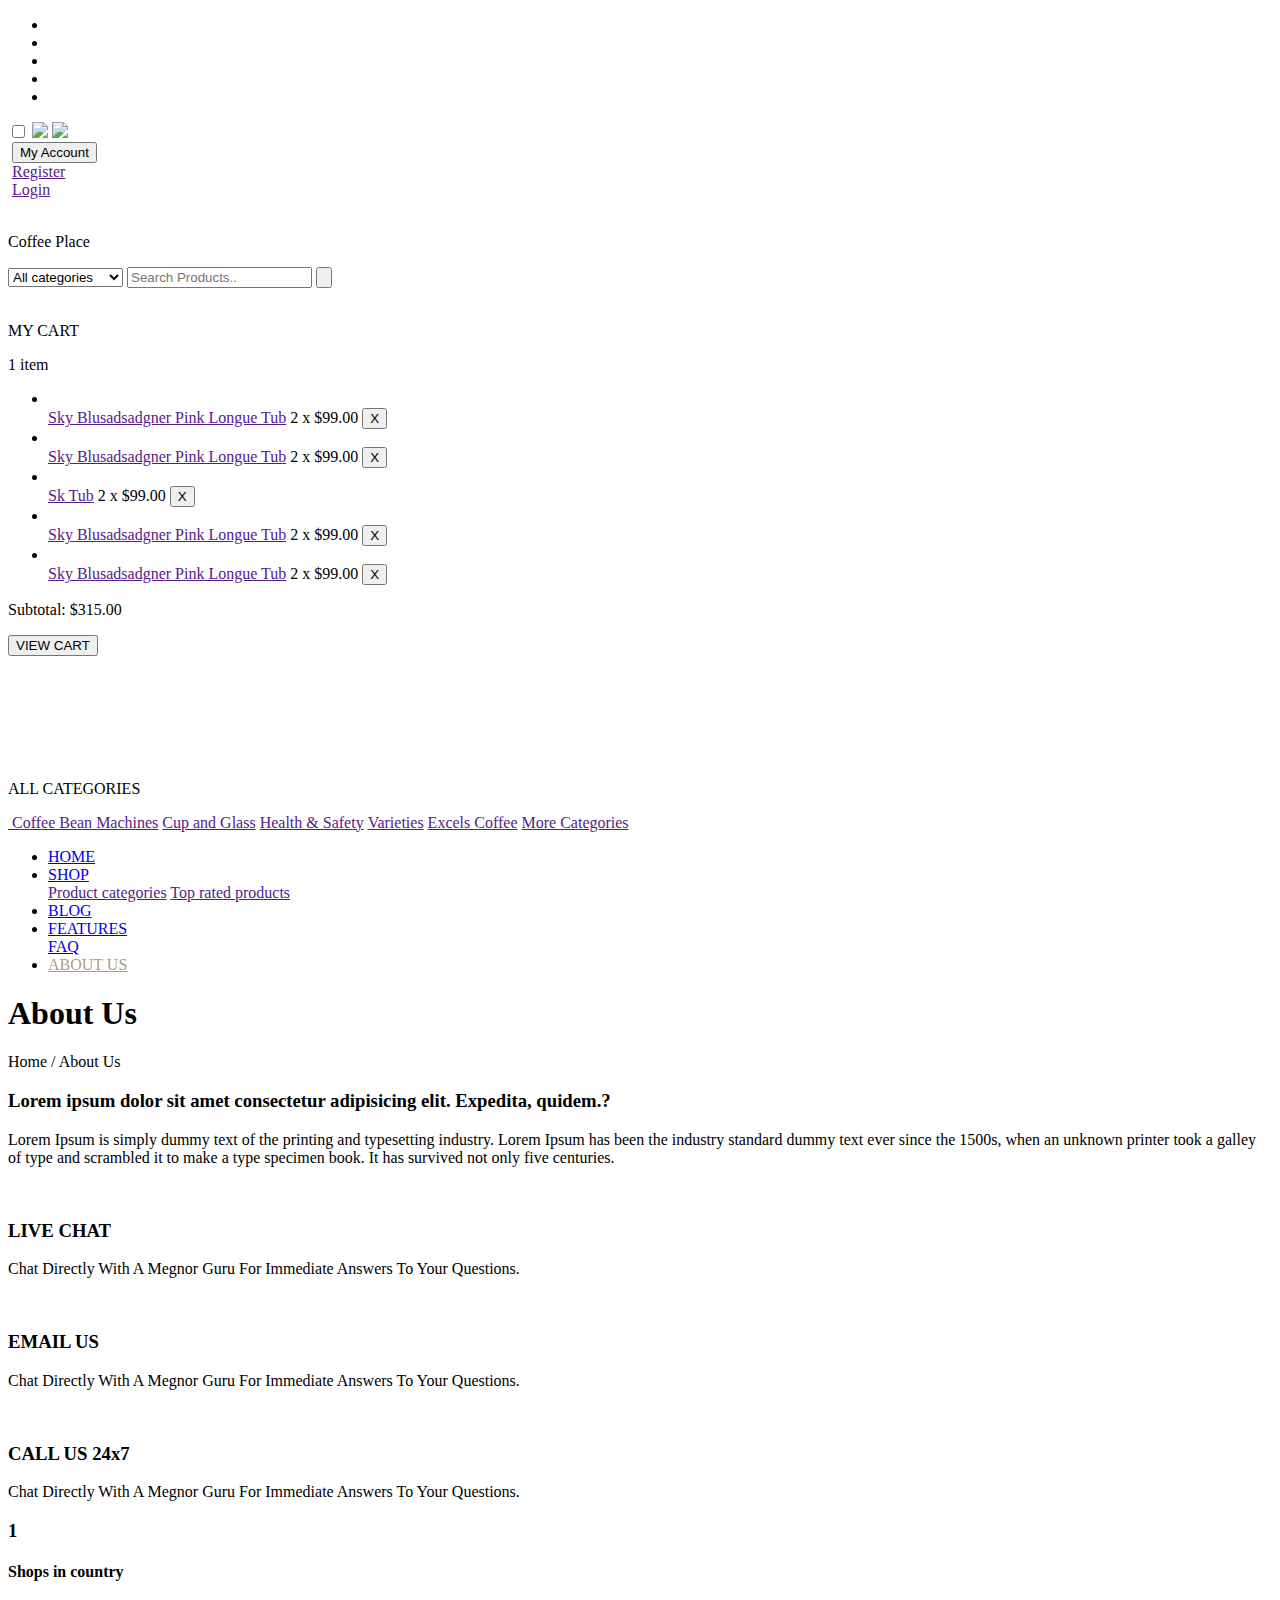
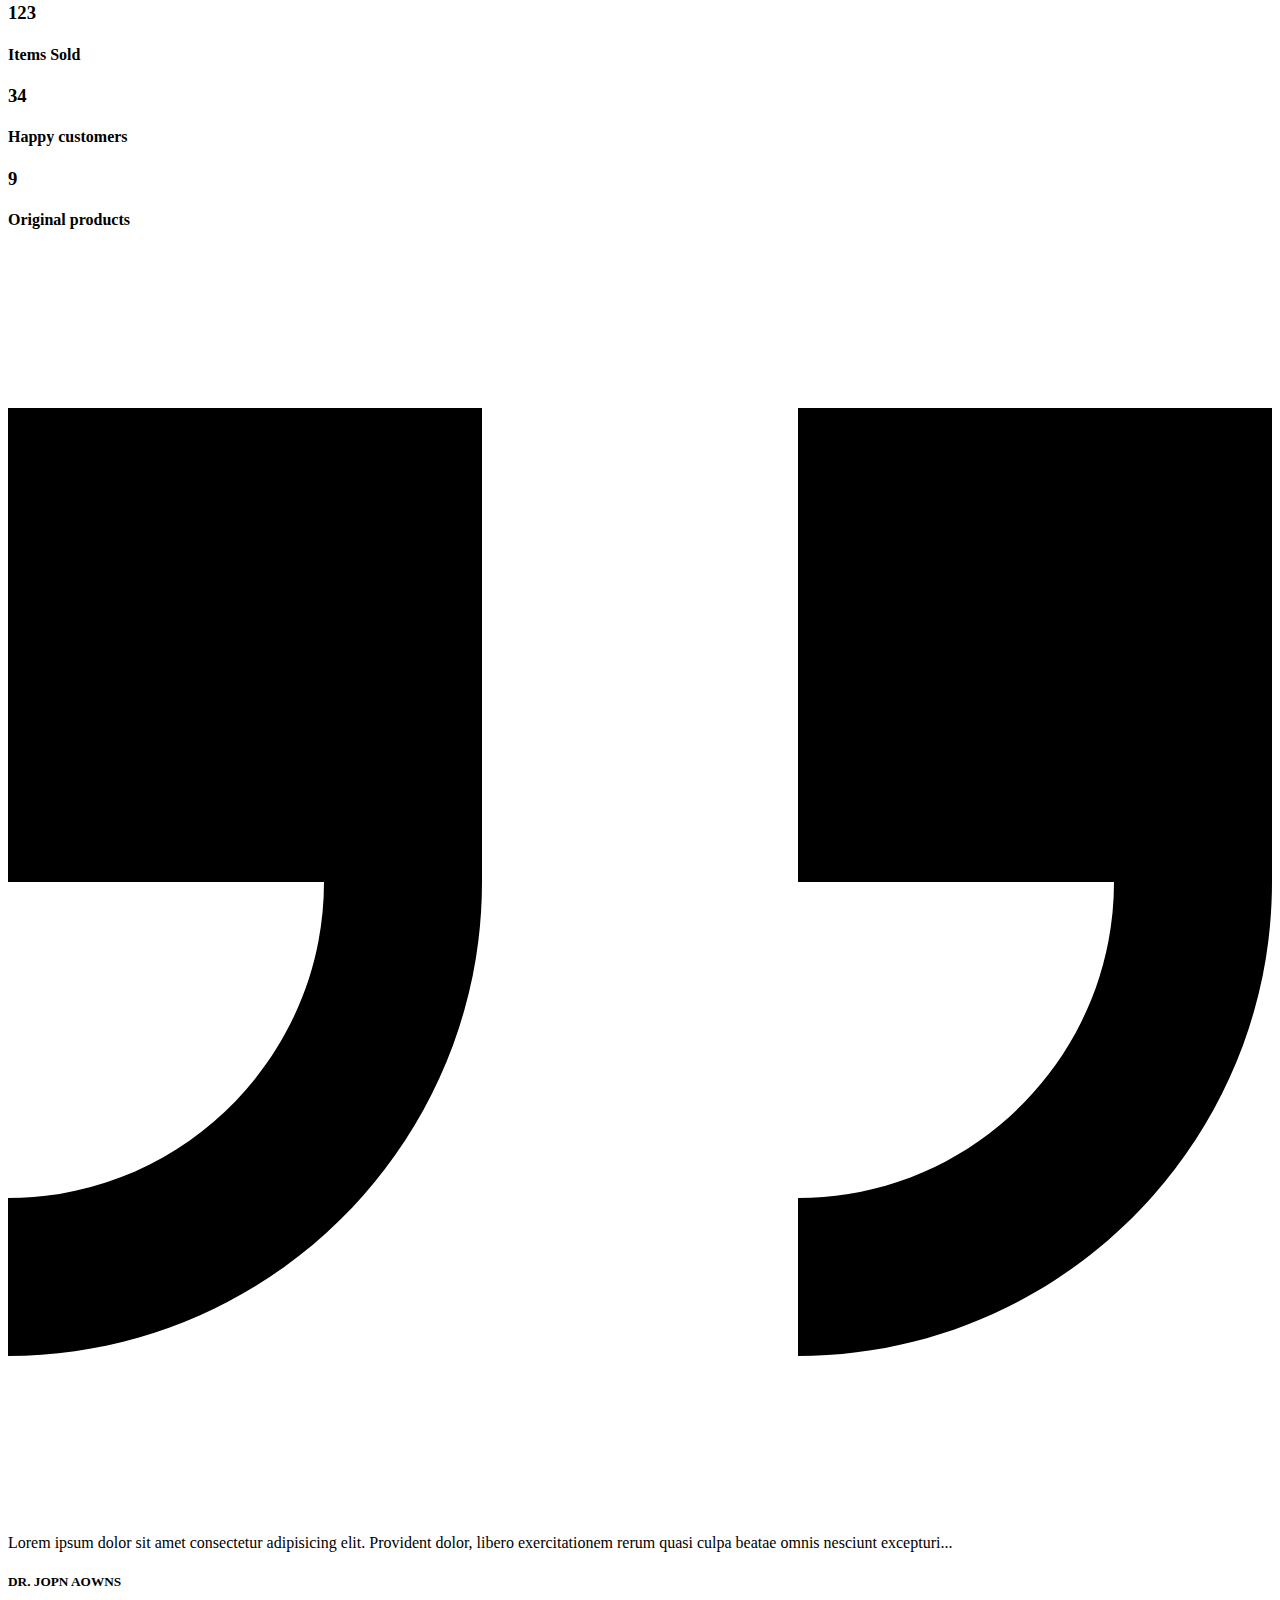
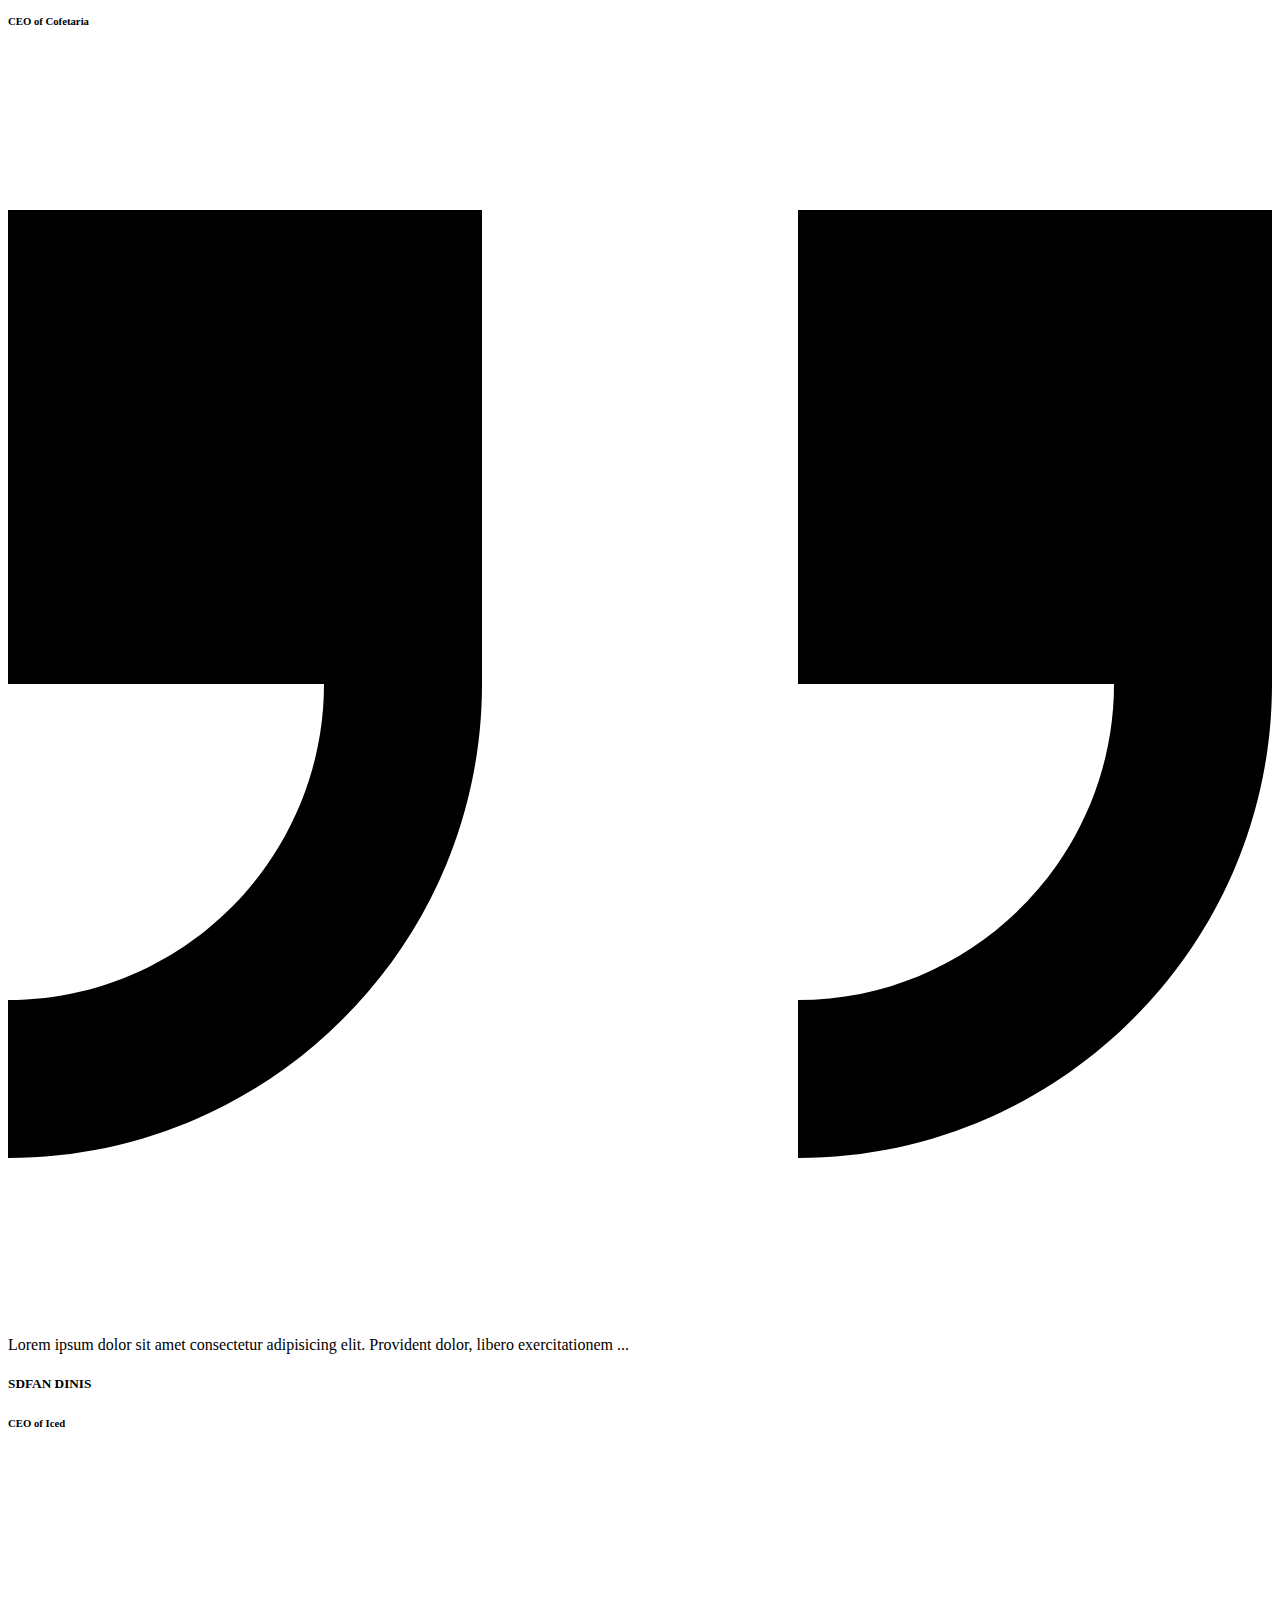
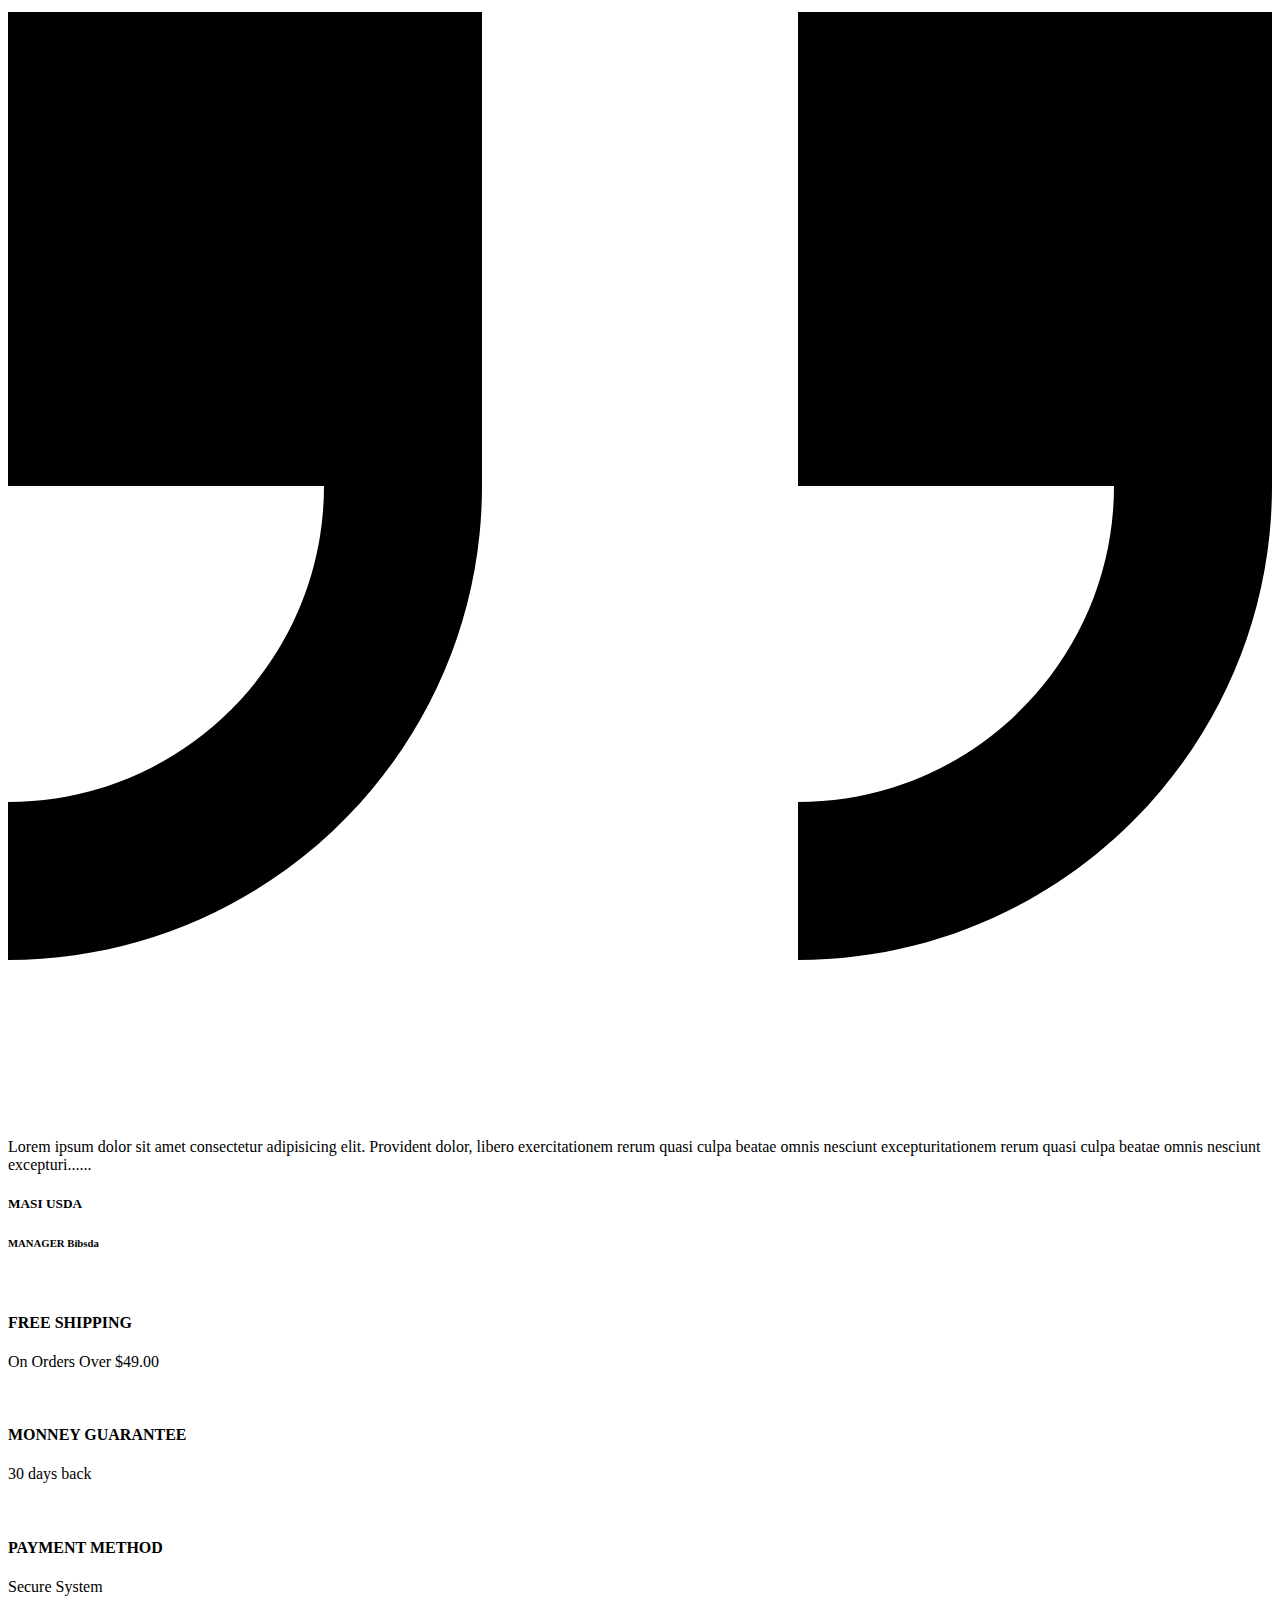
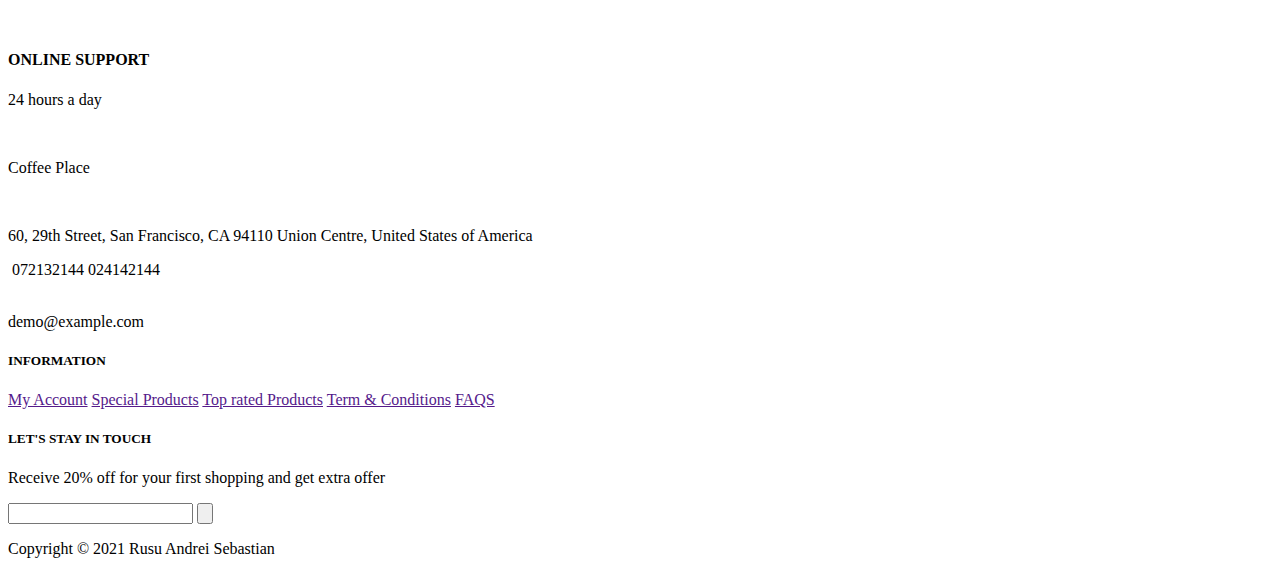
==== about.html @ d3c78208 "modal list" ====
<!DOCTYPE html>
<html lang="en">

<head>
    <meta charset="UTF-8">
    <meta http-equiv="X-UA-Compatible" content="IE=edge">
    <meta name="viewport" content="width=device-width, initial-scale=1.0">
    <title>Coffee Market About Us
    </title>
    <link rel="preconnect" href="https://fonts.googleapis.com">
    <link rel="preconnect" href="https://fonts.gstatic.com" crossorigin>
    <link href="https://fonts.googleapis.com/css2?family=Prata&family=Rubik:wght@300&display=swap" rel="stylesheet">

    <link rel="stylesheet" href="./style/about.css">


</head>

<body>
    <header>
        <div class="uppernav">
            <div class="uppernav margin">
            <div class="media-links">
                <ul>
                    <li><img src="./photos/facebook-f-brands.svg" alt="" class="media"></li>
                    <li><img src="./photos/google-plus-g-brands.svg" alt="" class="media"></li>
                    <li><img src="./photos/instagram-brands.svg" alt="" class="media"></li>
                    <li><img src="./photos/twitter-brands.svg" alt="" class="media"></li>
                    <li><img src="./photos/youtube-brands.svg" alt="" class="media"></li>

                </ul>
            </div>
            
            <div class="darkmode">
                <input type="checkbox" class="checkbox" id="chk" />
                <label class="label" for="chk">
                    <img class="fas fa-moon" src="./photos/dark-theme/moon.svg">
                    <img class="fas fa-sun" src="./photos/dark-theme/sun.svg">
                    <div class="ball"></div>
                </label>
            </div>

            <div class="account">
                <div class="accmeta">
                    <img src="./photos/header/user.svg" alt="">
                <button class="account-btn">My Account</button>
                </div>
                
                <div class=" dropdown-content" id="myDropdown">
                    <div class="bar-item">
                        <img src="/photos/header/signup.svg" alt="">
                         <a href="">Register</a>
                         
                    </div>
                    <div class="bar-item">
                         <img src="/photos/header/login.svg" alt=""> 
                         <a href="">Login</a> 
                    </div>
                   
                   
            </div>
        </div>
            </div>
        </div>
        <div class="header-main">
            <div class="header-top">
              <div class="header-top margin">
                <div class="logo">
                    <img src="./photos/logo.png" alt="" class="logopic">
                    <p class="">Coffee Place</p>
                </div>

                <div class="search-Bar">
                    <form action="" method="get">
                        <select name="" id="">
                            <option value="">All categories</option>
                            <option value="">Coffee Bean</option>
                            <option value="">Machines</option>
                            <option value="">Cup and Glass</option>
                            <option value="">Health & Safety</option>
                            <option value="">Varieties</option>
                            <option value="">Excels Coffee</option>
                        </select>
                        <input type="search" name="" id="" placeholder="Search Products..">
                        <button type="submit">
                            <img src="../photos/noun_Search_4154406.svg" alt="">
                        </button>
                    </form>
                </div>
                <div class="kart-section">
                    <div class="my-cart">
                        <div class="cart-icon">
                            <img src="./photos/header/shopping-cart.svg" alt="" >
                        </div>
                        
                        <div class="my-cart-text">
                            <p>MY CART</p>
                            <span>1 item</span>
                        </div>
                    </div>
                    <aside class="widget-cart">
                        <div class="widget-cart-content">
                            <ul class="list-cart">
                                <li class="item-list-cart">
                                    <img src="./photos/items/coffee1.jpg" alt="" class="item-pic">
                                    <div class="text-widget-cart">
                                        <a href="" class="link-item">Sky Blusadsadgner Pink Longue Tub</a>
                                        <span class="amount">2 x <span class="price">$99.00</span></span>
                                        <button class="remove-item-list-cart">X</button>
                                    </div>
                                </li>
                                <li class="item-list-cart">
                                    <img src="./photos/items/coffee1.jpg" alt="" class="item-pic">
                                    <div class="text-widget-cart">
                                        <a href="" class="link-item">Sky Blusadsadgner Pink Longue Tub</a>
                                        <span class="amount">2 x <span class="price">$99.00</span></span>
                                        <button class="remove-item-list-cart">X</button>
                                    </div>
                                </li>
                                <li class="item-list-cart">
                                    <img src="./photos/items/coffee1.jpg" alt="" class="item-pic">
                                    <div class="text-widget-cart">
                                        <a href="" class="link-item">Sk Tub</a>
                                        <span class="amount">2 x <span class="price">$99.00</span></span>
                                        <button class="remove-item-list-cart">X</button>
                                    </div>
                                </li>
                                <li class="item-list-cart">
                                    <img src="./photos/items/coffee1.jpg" alt="" class="item-pic">
                                    <div class="text-widget-cart">
                                        <a href="" class="link-item">Sky Blusadsadgner Pink Longue Tub</a>
                                        <span class="amount">2 x <span class="price">$99.00</span></span>
                                        <button class="remove-item-list-cart">X</button>
                                    </div>
                                </li>
                                <li class="item-list-cart">
                                    <img src="./photos/items/coffee1.jpg" alt="" class="item-pic">
                                    <div class="text-widget-cart">
                                        <a href="" class="link-item">Sky Blusadsadgner Pink Longue Tub</a>
                                        <span class="amount">2 x <span class="price">$99.00</span></span>
                                        <button class="remove-item-list-cart">X</button>
                                    </div>
                                </li>                       
                    
                            </ul>
                            
                            <p >Subtotal:
                                <span class="total"> $315.00</span>
                            </p>
                            <button class="go-to-cart">VIEW CART</button>
                        </div>
                    </aside>
                </div>
                 </div>
            </div>


            <div class="header-bottom margin">
                <div class="categories-button">
                    <img src="./photos/square.svg" alt="">
                    <p> ALL CATEGORIES</p>
                    <div class="dropdown-content-categories" id="allCategories">
                        <a href="" class="categories">
                            <img src="./photos/right-arrow.svg" alt=""> Coffee Bean
                        </a>
                        <a href="" class="categories"><img src="./photos/right-arrow.svg" alt="">Machines</a>
                        <a href="" class="categories"><img src="./photos/right-arrow.svg" alt="">Cup and Glass</a>
                        <a href="" class="categories"><img src="./photos/right-arrow.svg" alt="">Health & Safety</a>
                        <a href="" class="categories"><img src="./photos/right-arrow.svg" alt="">Varieties</a>
                        <a href="" class="categories"><img src="./photos/right-arrow.svg" alt="">Excels Coffee</a>
                        <a href="" class="categories"><img src="./photos/right-arrow.svg" alt="">More Categories</a>
                    </div>
                </div>
                <nav>
                    <ul>
                        <li><a href="index.html" class="navbar" >HOME</a></li>
                        <li class="drop">
                            <a href="./shop.html" class="sale navbar" >SHOP</a>
                            <div class="navbar-dropdown">
                                <a href="" class="nav-item">Product categories</a>
                                <a href="" class="nav-item">Top rated products</a>
                            </div>
                        </li>
                        <li><a href="./blog.html" class="navbar">BLOG</a></li>
                        <li class="drop">
                            <a href="faq.html" class="sale hot navbar" >FEATURES</a>
                            <div class="navbar-dropdown">
                                <a href="faq.html" class="nav-item">FAQ</a>
                                
                            </div>
                        </li>
                        <li><a href="./about.html" class="navbar" style="color:#b09d7b">ABOUT US</a></li>
                    </ul>
                </nav>
            </div>
        </div>
    </header>
    <div class="button-up-page">       
    </div>
    <section class="page-title ">
        <div class="page-title margin">
            <h1>About Us</h1>
            <p>Home<span> / About Us</span></p>
        </div>
    </section>


    <section class="about-us margin">
        <div class="title">
            <h3>Lorem ipsum dolor sit amet consectetur adipisicing elit. Expedita, quidem.?</h3>
            <p>Lorem Ipsum is simply dummy text of the printing and typesetting industry. Lorem Ipsum has been the industry standard dummy text ever since the 1500s, when an unknown printer took a galley of type and scrambled it to make a type specimen book. It has survived not only five centuries.</p>
        </div>
        <div class="photo-grid">
            <div class="poza1 poz"></div>
            <div class="poza2 poz"></div>
            <div class="poza3 poz"></div>
            <div class="poza4 poz"></div>
        </div>

    </section>
    
    <section class="faq-cards margin">
        <div class="live">
            <div class="title">
                <img src="./photos/faq/speech-bubble.svg" alt="">
                <h3>LIVE CHAT</h3>
            </div>
            <p>Chat Directly With A Megnor Guru For Immediate Answers To Your Questions.</p>
        </div>
        <div class="live">
            <div class="title">
                <img src="./photos/faq/envelope.svg" alt="">
                <h3>EMAIL US</h3>
            </div>
            <p>Chat Directly With A Megnor Guru For Immediate Answers To Your Questions.</p>
        </div>
        <div class="live">
            <div class="title">
                <img src="./photos/faq/call.svg" alt="">
                <h3>CALL US 24x7</h3>
            </div>
            <p>Chat Directly With A Megnor Guru For Immediate Answers To Your Questions.</p>
        </div>
    </section>   
    <section class="numbers margin">
        <div class="numbers-container">  
            <div class="counter-container">
            <div class="counter">
                <h3 class="numberCounted">0</h3>
            </div>
            <h4>Shops in country</h4>
            </div>
            <div class="counter-container">
                <div class="counter">
                    <h3 class="numberCounted">0</h3>
                </div>
                <h4>Items Sold</h4>
            </div>
            <div class="counter-container">
                <div class="counter">
                    <h3 class="numberCounted">0</h3>
                </div>
                <h4>Happy customers</h4>
            </div>
            <div class="counter-container">
                <div class="counter">
                    <h3 class="numberCounted">0</h3>
                </div>
                <h4>Original products</h4>
            </div>
        </div>
     
    </section>

    <section class="testimonials margin">        
        <div class="testimonial">
           
                <svg fill="black" version="1.1" id="Capa_1" xmlns="http://www.w3.org/2000/svg" xmlns:xlink="http://www.w3.org/1999/xlink" x="0px" y="0px"
	 viewBox="0 0 32 32" style="enable-background:new 0 0 32 32;" xml:space="preserve">
<g>
	<g id="right_x5F_quote">
		<g>
			<path  d="M0,4v12h8c0,4.41-3.586,8-8,8v4c6.617,0,12-5.383,12-12V4H0z"/>
			<path  d="M20,4v12h8c0,4.41-3.586,8-8,8v4c6.617,0,12-5.383,12-12V4H20z"/>
		</g>
	</g>
</g>
<g>
</g>
<g>
</g>
<g>
</g>
<g>
</g>
<g>
</g>
<g>
</g>
<g>
</g>
<g>
</g>
<g>
</g>
<g>
</g>
<g>
</g>
<g>
</g>
<g>
</g>
<g>
</g>
<g>
</g>
                </svg>

            <p>Lorem ipsum dolor sit amet consectetur adipisicing elit. Provident dolor, libero exercitationem rerum quasi culpa beatae omnis nesciunt excepturi...</p>
            <h5>DR. JOPN AOWNS</h5>
            <h6>CEO of Cofetaria</h6>
        </div>
        <div class="testimonial">
           
                <svg fill="black" version="1.1" id="Capa_1" xmlns="http://www.w3.org/2000/svg" xmlns:xlink="http://www.w3.org/1999/xlink" x="0px" y="0px"
	 viewBox="0 0 32 32" style="enable-background:new 0 0 32 32;" xml:space="preserve">
<g>
	<g id="right_x5F_quote">
		<g>
			<path  d="M0,4v12h8c0,4.41-3.586,8-8,8v4c6.617,0,12-5.383,12-12V4H0z"/>
			<path  d="M20,4v12h8c0,4.41-3.586,8-8,8v4c6.617,0,12-5.383,12-12V4H20z"/>
		</g>
	</g>
</g>
<g>
</g>
<g>
</g>
<g>
</g>
<g>
</g>
<g>
</g>
<g>
</g>
<g>
</g>
<g>
</g>
<g>
</g>
<g>
</g>
<g>
</g>
<g>
</g>
<g>
</g>
<g>
</g>
<g>
</g>
                </svg>

            <p>Lorem ipsum dolor sit amet consectetur adipisicing elit. Provident dolor, libero exercitationem ...</p>
            <h5>SDFAN DINIS</h5>
            <h6>CEO of Iced</h6>
        </div>
        <div class="testimonial">
           
                <svg fill="black" version="1.1" id="Capa_1" xmlns="http://www.w3.org/2000/svg" xmlns:xlink="http://www.w3.org/1999/xlink" x="0px" y="0px"
	 viewBox="0 0 32 32" style="enable-background:new 0 0 32 32;" xml:space="preserve">
<g>
	<g id="right_x5F_quote">
		<g>
			<path  d="M0,4v12h8c0,4.41-3.586,8-8,8v4c6.617,0,12-5.383,12-12V4H0z"/>
			<path  d="M20,4v12h8c0,4.41-3.586,8-8,8v4c6.617,0,12-5.383,12-12V4H20z"/>
		</g>
	</g>
</g>
<g>
</g>
<g>
</g>
<g>
</g>
<g>
</g>
<g>
</g>
<g>
</g>
<g>
</g>
<g>
</g>
<g>
</g>
<g>
</g>
<g>
</g>
<g>
</g>
<g>
</g>
<g>
</g>
<g>
</g>
                </svg>

            <p>Lorem ipsum dolor sit amet consectetur adipisicing elit. Provident dolor, libero exercitationem rerum quasi culpa beatae omnis nesciunt excepturitationem rerum quasi culpa beatae omnis nesciunt excepturi......</p>
            <h5>MASI USDA</h5>
            <h6>MANAGER Bibsda</h6>
        </div>
               
    </section>
    <div class="testimonials-dots margin">
        <span class="active-dot"></span>
        <span></span>
        <span></span>
    </div>

    <section class="cards ">
        <div class="cards margin">
            <div class="card">
                <div class="circle">
                    <img src="./photos/cards/rocket.svg" alt="" class="icon">
                </div>
                <div class="text">
                    <h4>FREE SHIPPING</h4>
                    <p>On Orders Over $49.00</p>
                </div>
            </div>
            <div class="card">
                <div class="circle">
                    <img src="./photos/cards/money.svg" alt="" class="icon">
                </div>
                <div class="text">
                    <h4>MONNEY GUARANTEE</h4>
                    <p>30 days back</p>
                </div>
            </div>
            <div class="card">
                <div class="circle">
                    <img src="./photos/cards/credit-card.svg" alt="" class="icon">
                </div>
                <div class="text">
                    <h4>PAYMENT METHOD</h4>
                    <p>Secure System</p>
                </div>
            </div>
            <div class="card">
                <div class="circle">
                    <img src="./photos/cards/headphones.svg" alt="" class="icon">
                </div>
                <div class="text">
                    <h4>ONLINE SUPPORT</h4>
                    <p>24 hours a day</p>
                </div>
            </div>
        </div>
    </section>

    <footer>
    <div class="margin"> 

        <div class="main-footer">
            <div class="first-box">
                <div class="logo">
                    <img src="./photos/logo.png" alt="" class="logo">
                    <p class="">Coffee Place</p>
                </div>

                <div class="contact-adress">
                    <img src="" alt="">
                    <p>
                        60, 29th Street, San Francisco, CA 94110 Union Centre, United States of America</p>
                </div>
                <div class="tel">
                    <img src="" alt="">
                    <span>072132144</span>
                    <span>024142144</span>
                </div>
                <div class="email">
                    <img src="" alt="">
                    <p>demo@example.com</p>
                </div>
            </div>
            <div class="second-box">
                <h5>INFORMATION</h5>
                <a href="">My Account</a>
                <a href="">Special Products</a>
                <a href="">Top rated Products</a>
                <a href="">Term & Conditions</a>
                <a href="">FAQS</a>
            </div>
            <div class="last-box">
                <h5>LET'S STAY IN TOUCH</h5>
                <p>Receive 20% off for your first shopping and get extra offer</p>
                <form action="">
                    <input type="email" name="" id="">
                    <button type="submit"><img src="./photos/cards/paper-plane.svg" alt="">
                    </button>
                    
                </form>
            </div>
        </div>
        <div class="copyright">
            <p>Copyright &copy 2021 Rusu Andrei Sebastian</p>
        </div>

    </div>
    </footer>

    <script src="./script/about.js"></script>
</body>

</html>
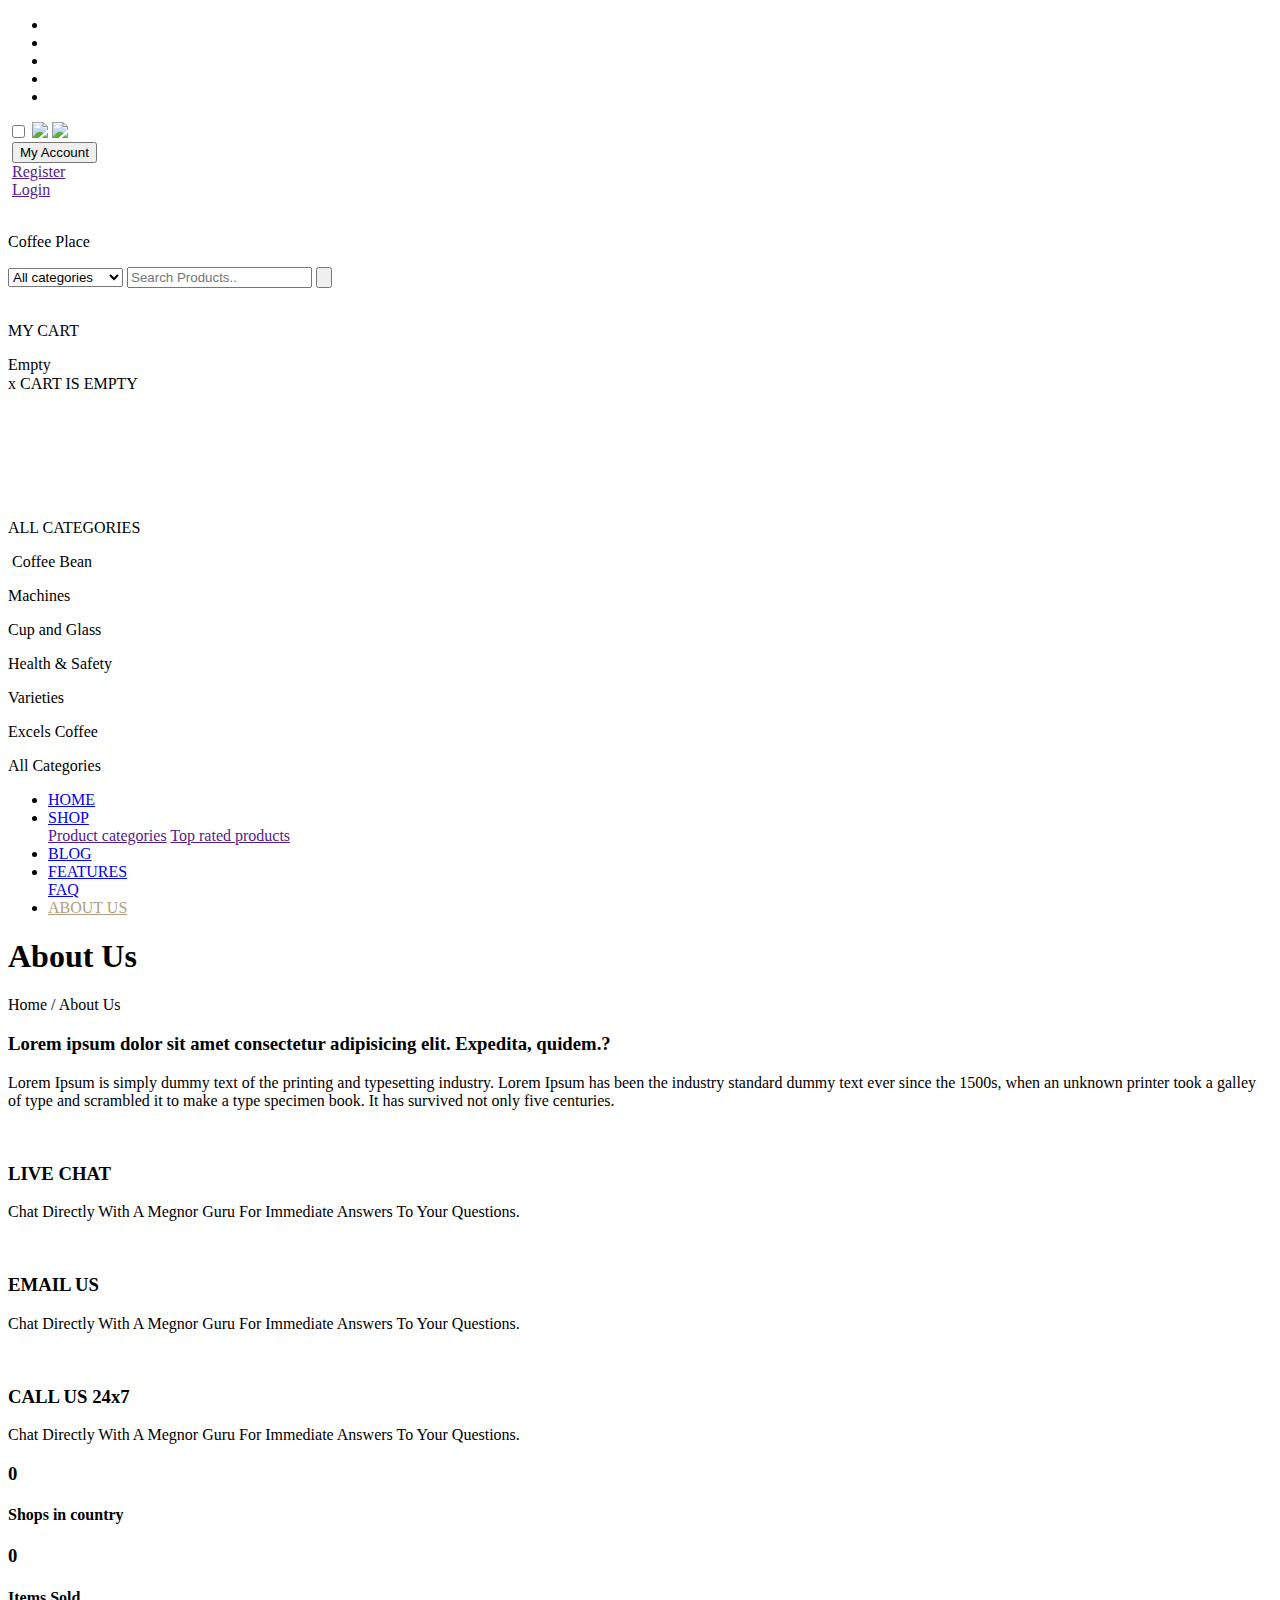
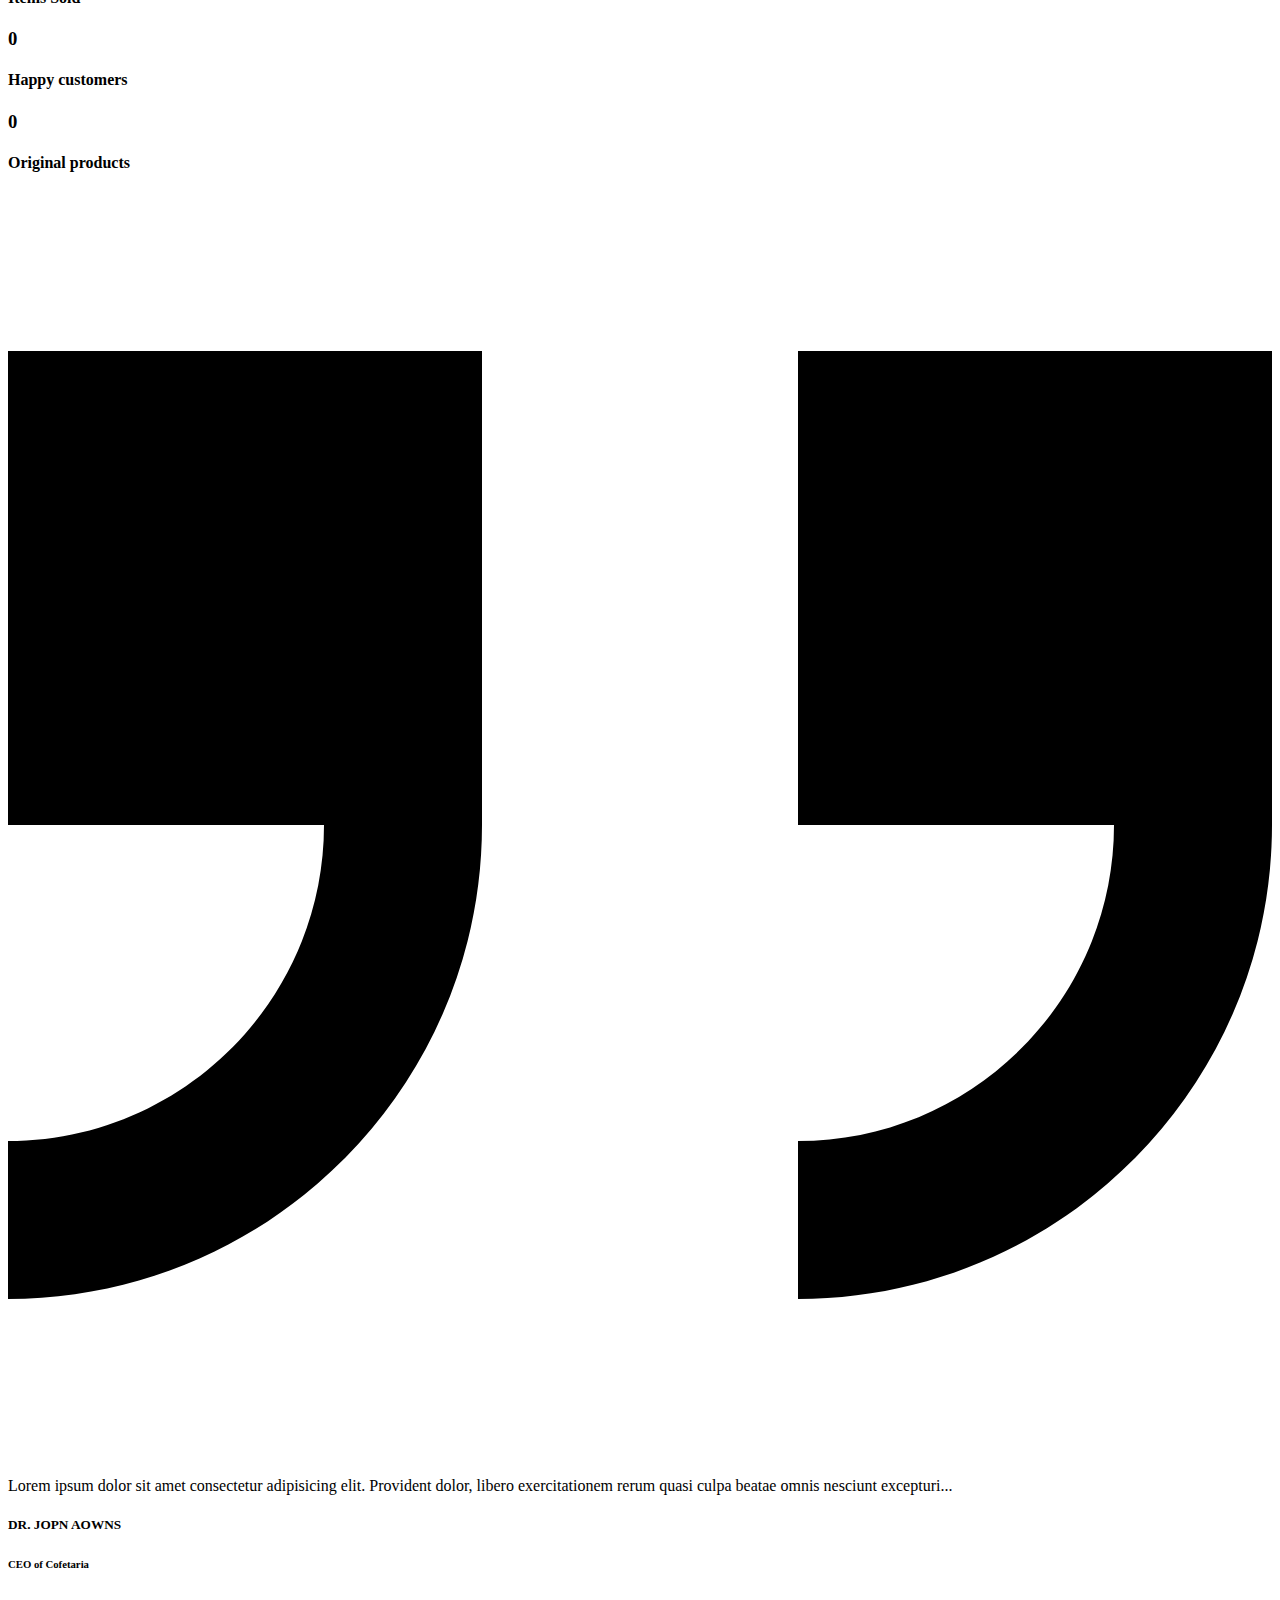
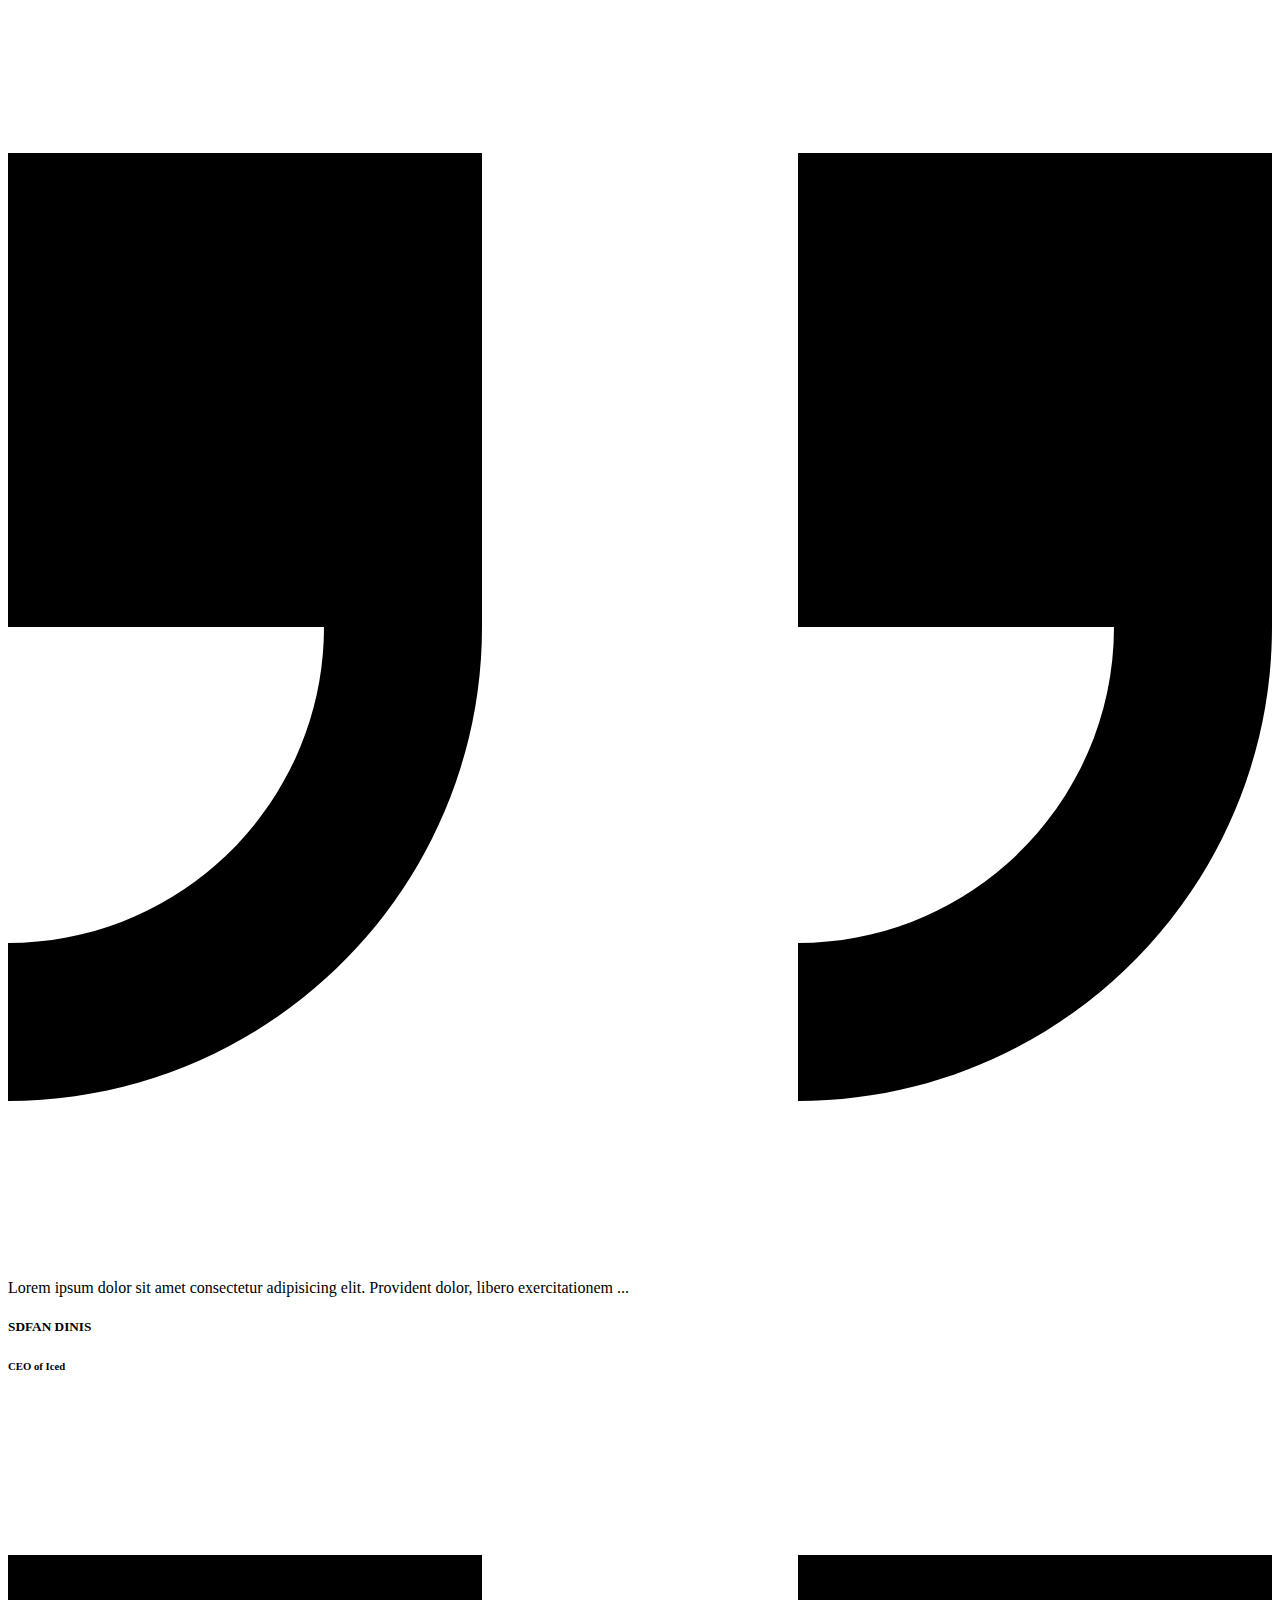
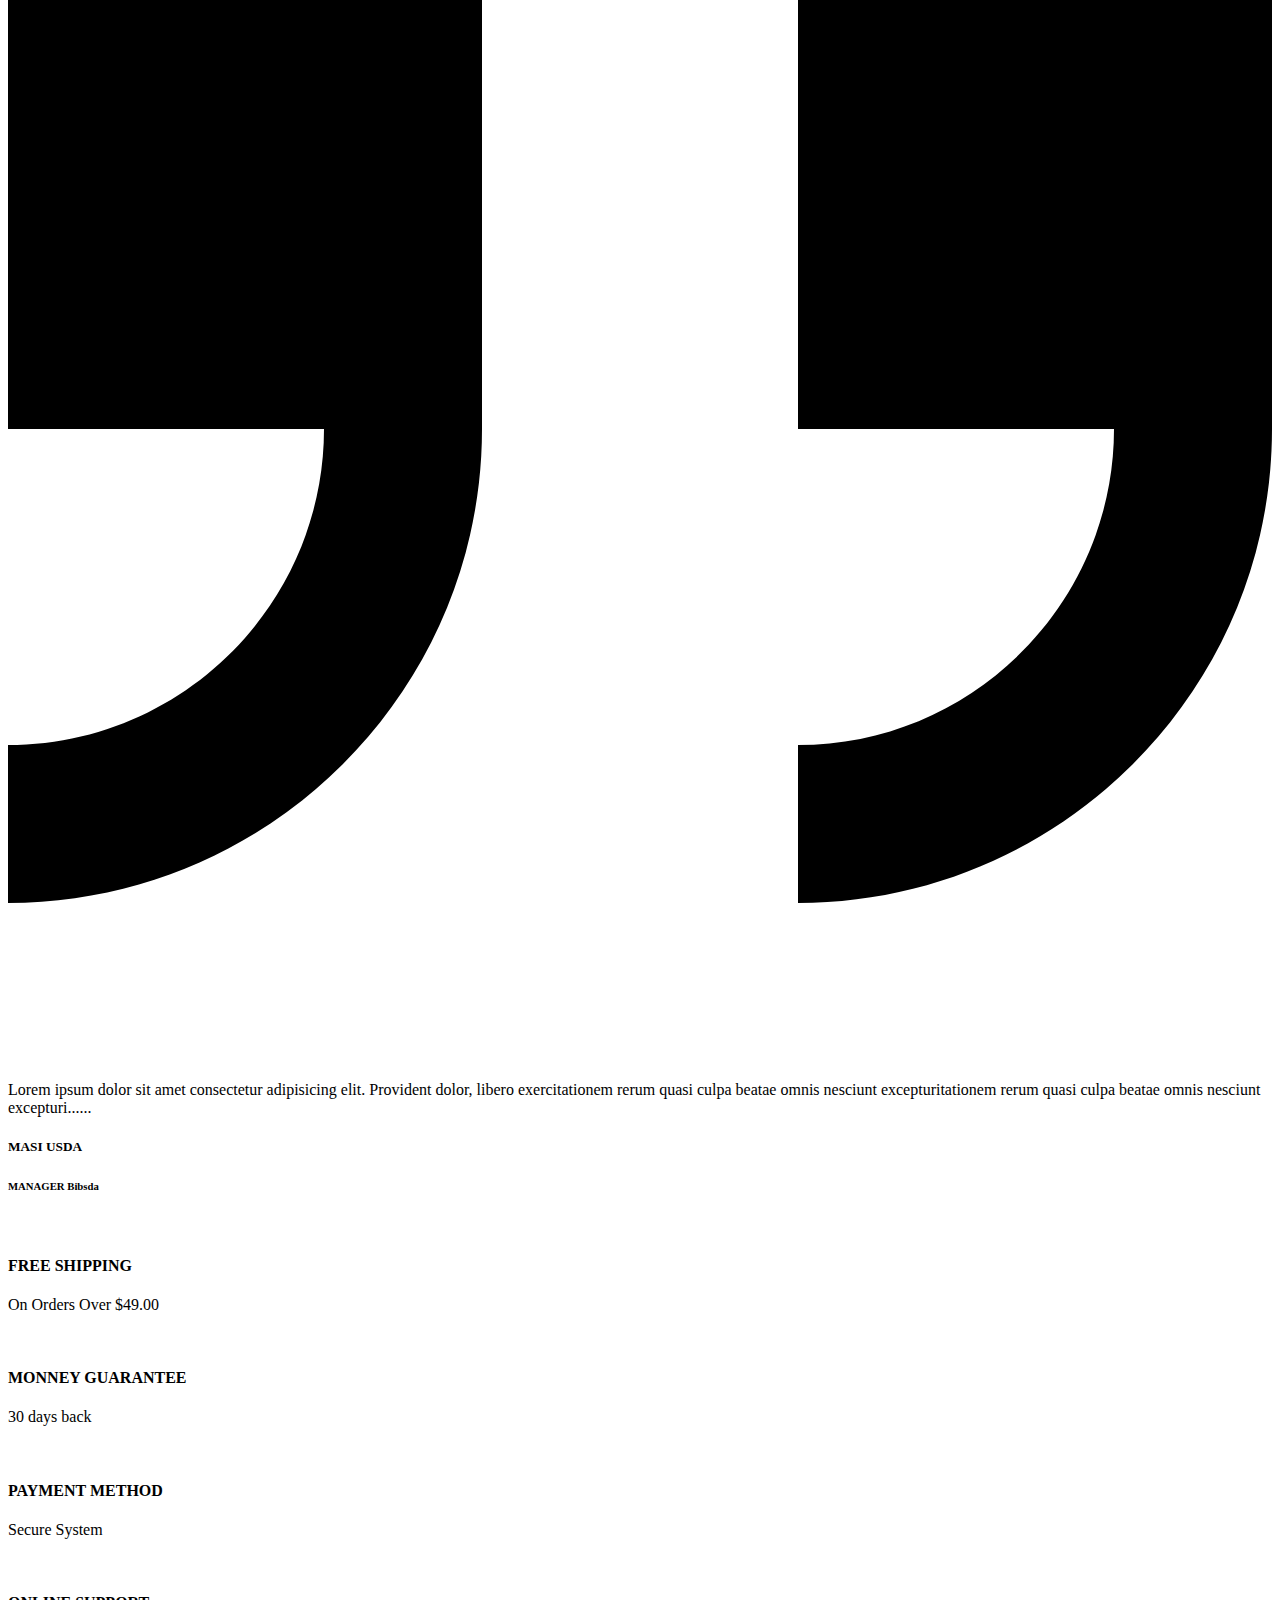
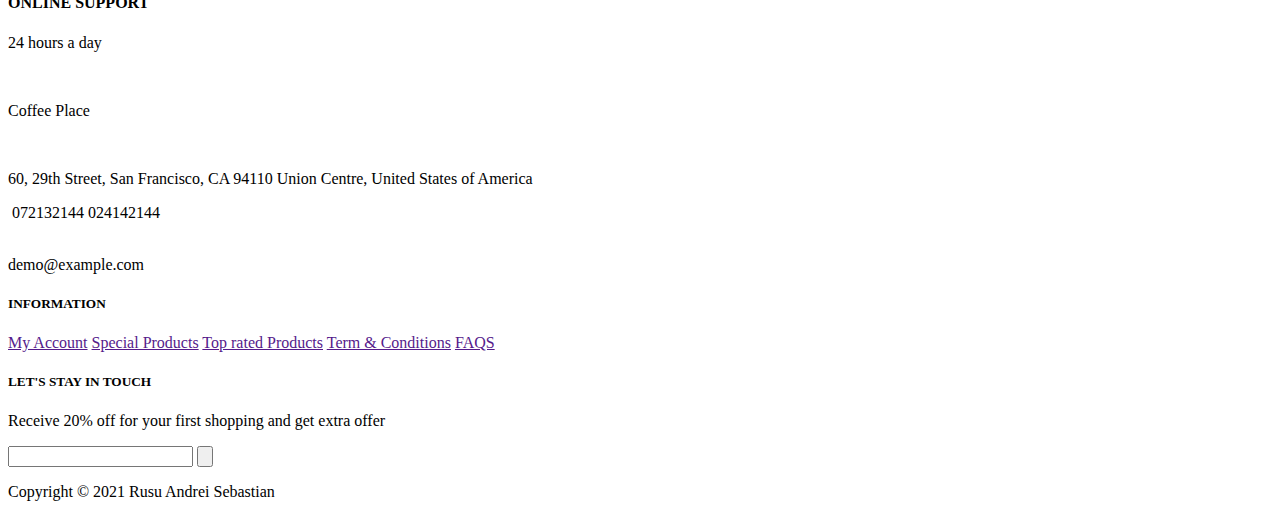
==== commit b21756c7: "search" ====
--- a/about.html
+++ b/about.html
@@ -72,16 +72,16 @@
 
                 <div class="search-Bar">
                     <form action="" method="get">
-                        <select name="" id="">
-                            <option value="">All categories</option>
-                            <option value="">Coffee Bean</option>
-                            <option value="">Machines</option>
-                            <option value="">Cup and Glass</option>
-                            <option value="">Health & Safety</option>
-                            <option value="">Varieties</option>
-                            <option value="">Excels Coffee</option>
+                        <select name="categories" id="categSearchBar">
+                            <option value="All categories">All categories</option>
+                            <option value="Coffee Bean">Coffee Bean</option>
+                            <option value="Machines">Machines</option>
+                            <option value="Cup and Glass">Cup and Glass</option>
+                            <option value="Health & Safety">Health & Safety</option>
+                            <option value="Varieties">Varieties</option>
+                            <option value="Excels Coffee">Excels Coffee</option>
                         </select>
-                        <input type="search" name="" id="" placeholder="Search Products..">
+                        <input type="search" name="searchInput" id="searchInput" placeholder="Search Products..">
                         <button type="submit">
                             <img src="../photos/noun_Search_4154406.svg" alt="">
                         </button>
@@ -95,62 +95,32 @@
                         
                         <div class="my-cart-text">
                             <p>MY CART</p>
-                            <span>1 item</span>
+                            <span class="my-cart-number">Empty</span>
                         </div>
                     </div>
                     <aside class="widget-cart">
                         <div class="widget-cart-content">
                             <ul class="list-cart">
-                                <li class="item-list-cart">
+                                <!-- <li class="item-list-cart">
                                     <img src="./photos/items/coffee1.jpg" alt="" class="item-pic">
                                     <div class="text-widget-cart">
                                         <a href="" class="link-item">Sky Blusadsadgner Pink Longue Tub</a>
                                         <span class="amount">2 x <span class="price">$99.00</span></span>
                                         <button class="remove-item-list-cart">X</button>
                                     </div>
-                                </li>
-                                <li class="item-list-cart">
-                                    <img src="./photos/items/coffee1.jpg" alt="" class="item-pic">
-                                    <div class="text-widget-cart">
-                                        <a href="" class="link-item">Sky Blusadsadgner Pink Longue Tub</a>
-                                        <span class="amount">2 x <span class="price">$99.00</span></span>
-                                        <button class="remove-item-list-cart">X</button>
-                                    </div>
-                                </li>
-                                <li class="item-list-cart">
-                                    <img src="./photos/items/coffee1.jpg" alt="" class="item-pic">
-                                    <div class="text-widget-cart">
-                                        <a href="" class="link-item">Sk Tub</a>
-                                        <span class="amount">2 x <span class="price">$99.00</span></span>
-                                        <button class="remove-item-list-cart">X</button>
-                                    </div>
-                                </li>
-                                <li class="item-list-cart">
-                                    <img src="./photos/items/coffee1.jpg" alt="" class="item-pic">
-                                    <div class="text-widget-cart">
-                                        <a href="" class="link-item">Sky Blusadsadgner Pink Longue Tub</a>
-                                        <span class="amount">2 x <span class="price">$99.00</span></span>
-                                        <button class="remove-item-list-cart">X</button>
-                                    </div>
-                                </li>
-                                <li class="item-list-cart">
-                                    <img src="./photos/items/coffee1.jpg" alt="" class="item-pic">
-                                    <div class="text-widget-cart">
-                                        <a href="" class="link-item">Sky Blusadsadgner Pink Longue Tub</a>
-                                        <span class="amount">2 x <span class="price">$99.00</span></span>
-                                        <button class="remove-item-list-cart">X</button>
-                                    </div>
-                                </li>                       
+                                </li> -->
+                                                  
                     
                             </ul>
                             
                             <p >Subtotal:
-                                <span class="total"> $315.00</span>
+                                <span class="total"> $ 0</span>
                             </p>
                             <button class="go-to-cart">VIEW CART</button>
                         </div>
                     </aside>
                 </div>
+                
                  </div>
             </div>
 
@@ -160,15 +130,15 @@
                     <img src="./photos/square.svg" alt="">
                     <p> ALL CATEGORIES</p>
                     <div class="dropdown-content-categories" id="allCategories">
-                        <a href="" class="categories">
+                        <p class="categories">
                             <img src="./photos/right-arrow.svg" alt=""> Coffee Bean
-                        </a>
-                        <a href="" class="categories"><img src="./photos/right-arrow.svg" alt="">Machines</a>
-                        <a href="" class="categories"><img src="./photos/right-arrow.svg" alt="">Cup and Glass</a>
-                        <a href="" class="categories"><img src="./photos/right-arrow.svg" alt="">Health & Safety</a>
-                        <a href="" class="categories"><img src="./photos/right-arrow.svg" alt="">Varieties</a>
-                        <a href="" class="categories"><img src="./photos/right-arrow.svg" alt="">Excels Coffee</a>
-                        <a href="" class="categories"><img src="./photos/right-arrow.svg" alt="">More Categories</a>
+                        </p>
+                        <p class="categories"><img src="./photos/right-arrow.svg" alt="">Machines</p>
+                        <p class="categories"><img src="./photos/right-arrow.svg" alt="">Cup and Glass</p>
+                        <p class="categories"><img src="./photos/right-arrow.svg" alt="">Health & Safety</p>
+                        <p class="categories"><img src="./photos/right-arrow.svg" alt="">Varieties</p>
+                        <p class="categories"><img src="./photos/right-arrow.svg" alt="">Excels Coffee</p>
+                        <p class="categories"><img src="./photos/right-arrow.svg" alt="">All Categories</p>
                     </div>
                 </div>
                 <nav>
@@ -189,14 +159,41 @@
                                 
                             </div>
                         </li>
-                        <li><a href="./about.html" class="navbar" style="color:#b09d7b">ABOUT US</a></li>
+                        <li><a href="./about.html" class="navbar"style="color:#b09d7b">ABOUT US</a></li>
                     </ul>
                 </nav>
             </div>
         </div>
     </header>
+
     <div class="button-up-page">       
     </div>
+
+    <div class="modal-view margin "> 
+        <div class="modal-content">
+            <div class="left-side">               
+                <!-- <img src="./photos/items/coffee1.jpg" alt="" >  -->
+            </div>
+            <div class="right-side">
+                <!-- <h2 class="title-item">Awabox Full Sleeves Strip Tshirt</h2>
+                <p class="price">$98.00 <span class="price-discount">$115.00</span></p>
+                <p class="small-description">Lorem, ipsum dolor sit amet consectetur adipisicing elit. Quaerat magni rerum quas sunt deserunt quam minus dolorem esse. Esse quam officia distinctio atque. Possimus quidem enim nam voluptatum placeat.</p>
+                <p class="stock"><span class="stock-span">98 </span>in stock</p>
+                <form action="" class="Qty-add-cart">
+                    <label for="qty">Qty:</label>
+                    <input type="number" name="qty" id="qty" min="1" step="1" max="95"
+                    value="1" inputmode="numeric" pattern="[0-9]" >
+                    <button type="submit">ADD TO CART</button>
+                </form>
+                <p class="sku">SKU:<span class="sku-span"> NHFL5</span></p>
+                <p class="categories-item">Categories:<span class="categories-item-span">Coffee Board</span>,<span class="categories-item-span">Excels Coffee</span></p>
+                <button class="close-modal">Close</button> -->
+            </div> 
+        </div>
+    </div>
+
+
+
     <section class="page-title ">
         <div class="page-title margin">
             <h1>About Us</h1>
@@ -516,7 +513,8 @@
 
     </div>
     </footer>
-
+    <script src="./items.js"></script>
+    <script src="./functions.js"></script>
     <script src="./script/about.js"></script>
 </body>
 
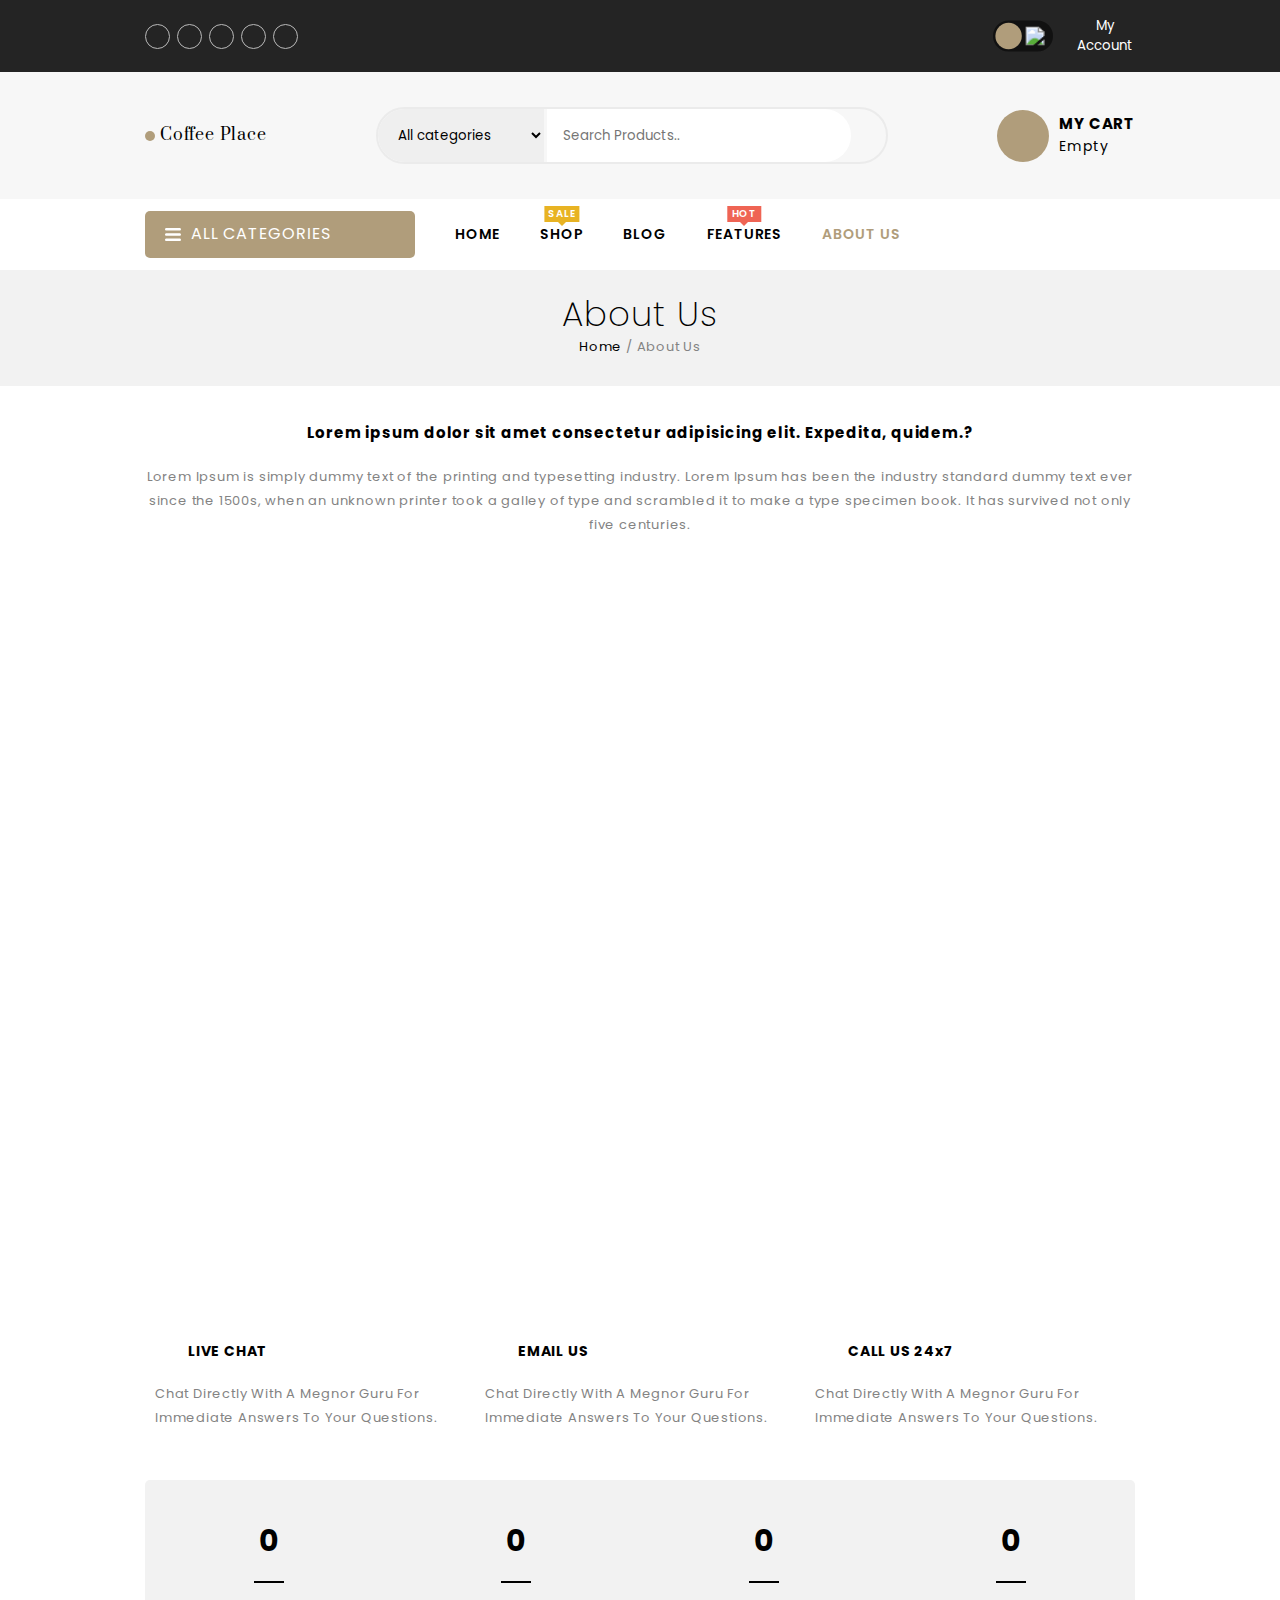
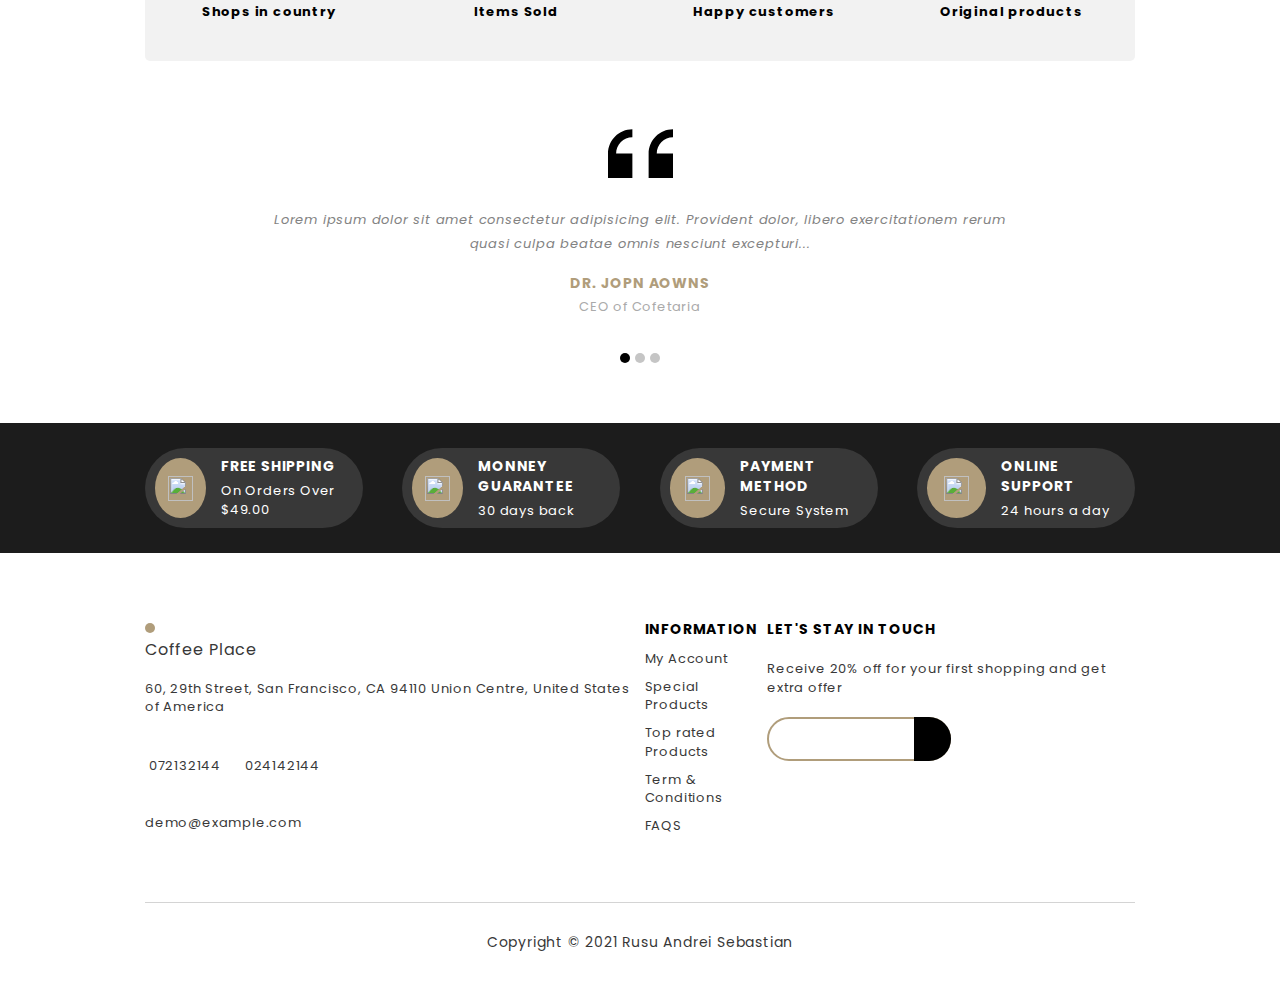
==== commit a4e11f3c: "responsive" ====
--- a/about.html
+++ b/about.html
@@ -87,38 +87,59 @@
                         </button>
                     </form>
                 </div>
-                <div class="kart-section">
-                    <div class="my-cart">
-                        <div class="cart-icon">
-                            <img src="./photos/header/shopping-cart.svg" alt="" >
+                <div class="burger-kart">
+                    <div class="burger-menu">
+                        <nav>
+                            <ul>
+                                <li><a href="index.html" class="navbar" >HOME</a></li>
+                                <li class="drop">
+                                    <a href="./shop.html" class=" navbar" >SHOP</a>
+                                    <div class="navbar-dropdown">
+                                    </div>
+                                </li>
+                                <li><a href="./blog.html" class="navbar">BLOG</a></li>
+                                <li class="drop">
+                                    <a href="faq.html" class=" navbar" >FEATURES</a>
+                                 
+                                </li>
+                                <li><a href="./about.html" class="navbar"style="color:#b09d7b">ABOUT US</a></li>
+                            </ul>
+                            <button>X</button>
+                        </nav>                       
+                    </div>
+                    <div class="kart-section">
+                        <div class="my-cart">
+                            <div class="cart-icon">
+                                <img src="./photos/header/shopping-cart.svg" alt="" >
+                            </div>
+                            
+                            <div class="my-cart-text">
+                                <p>MY CART</p>
+                                <span class="my-cart-number">Empty</span>
+                            </div>
                         </div>
+                        <aside class="widget-cart">
+                            <div class="widget-cart-content">
+                                <ul class="list-cart">
+                                    <!-- <li class="item-list-cart">
+                                        <img src="./photos/items/coffee1.jpg" alt="" class="item-pic">
+                                        <div class="text-widget-cart">
+                                            <a href="" class="link-item">Sky Blusadsadgner Pink Longue Tub</a>
+                                            <span class="amount">2 x <span class="price">$99.00</span></span>
+                                            <button class="remove-item-list-cart">X</button>
+                                        </div>
+                                    </li> -->
+                                                    
                         
-                        <div class="my-cart-text">
-                            <p>MY CART</p>
-                            <span class="my-cart-number">Empty</span>
-                        </div>
+                                </ul>
+                                
+                                <p >Subtotal:
+                                    <span class="total"> $ 0</span>
+                                </p>
+                                <button class="go-to-cart">VIEW CART</button>
+                            </div>
+                        </aside>
                     </div>
-                    <aside class="widget-cart">
-                        <div class="widget-cart-content">
-                            <ul class="list-cart">
-                                <!-- <li class="item-list-cart">
-                                    <img src="./photos/items/coffee1.jpg" alt="" class="item-pic">
-                                    <div class="text-widget-cart">
-                                        <a href="" class="link-item">Sky Blusadsadgner Pink Longue Tub</a>
-                                        <span class="amount">2 x <span class="price">$99.00</span></span>
-                                        <button class="remove-item-list-cart">X</button>
-                                    </div>
-                                </li> -->
-                                                  
-                    
-                            </ul>
-                            
-                            <p >Subtotal:
-                                <span class="total"> $ 0</span>
-                            </p>
-                            <button class="go-to-cart">VIEW CART</button>
-                        </div>
-                    </aside>
                 </div>
                 
                  </div>
--- a/style/about.css
+++ b/style/about.css
@@ -0,0 +1,239 @@
+@import url(./faq.css);
+body.dark .numbers-container {
+  background: #1c1c1c;
+}
+
+body.dark .numbers-container h4 {
+  color: white;
+}
+
+body.dark .numbers-container .counter::after {
+  background-color: white !important;
+}
+
+body.dark svg {
+  fill: white !important;
+}
+
+body {
+  overflow-x: hidden;
+}
+
+.about-us {
+  margin-top: 35px;
+  margin-bottom: 35px;
+}
+
+.about-us .title {
+  text-align: center;
+  line-height: 24px;
+  margin-bottom: 35px;
+}
+
+.about-us .title h3 {
+  font-size: 15px;
+  margin-bottom: 20px;
+}
+
+.about-us .title p {
+  font-size: 13px;
+  color: #838383;
+}
+
+.about-us .photo-grid {
+  display: -ms-grid;
+  display: grid;
+  -ms-grid-columns: 1fr 1fr 1fr;
+      grid-template-columns: 1fr 1fr 1fr;
+  -ms-grid-rows: 1.5fr 0.4fr 1.1fr;
+      grid-template-rows: 1.5fr 0.4fr 1.1fr;
+  gap: 5px;
+      grid-template-areas: "poza2 poza1 poza1"+ "poza2 poza3 poza4"+ "poza2 poza3 poza4";
+  height: 80vh;
+}
+
+.about-us .photo-grid .poz {
+  background-size: cover;
+  background-repeat: no-repeat;
+  background-position: center;
+}
+
+.about-us .photo-grid .poza1 {
+  -ms-grid-row: 1;
+  -ms-grid-column: 2;
+  -ms-grid-column-span: 2;
+  grid-area: poza1;
+  background-image: url("../photos/aboutUs/poza1.jpg");
+}
+
+.about-us .photo-grid .poza2 {
+  -ms-grid-row: 1;
+  -ms-grid-row-span: 3;
+  -ms-grid-column: 1;
+  grid-area: poza2;
+  background-image: url("../photos/aboutUs/coffee.gif");
+}
+
+.about-us .photo-grid .poza3 {
+  -ms-grid-row: 2;
+  -ms-grid-row-span: 2;
+  -ms-grid-column: 2;
+  grid-area: poza3;
+  background-image: url("../photos/aboutUs/poza3.jpg");
+}
+
+.about-us .photo-grid .poza4 {
+  -ms-grid-row: 2;
+  -ms-grid-row-span: 2;
+  -ms-grid-column: 3;
+  grid-area: poza4;
+  background-image: url("../photos/aboutUs/coffegrind.gif");
+}
+
+.numbers .numbers-container {
+  background-color: #f2f2f2;
+  display: -webkit-box;
+  display: -ms-flexbox;
+  display: flex;
+  border-radius: 5px;
+  -webkit-box-align: center;
+      -ms-flex-align: center;
+          align-items: center;
+}
+
+.numbers .numbers-container .counter-container {
+  padding: 40px;
+  text-align: center;
+  -webkit-box-flex: 1;
+      -ms-flex: 1;
+          flex: 1;
+}
+
+.numbers .numbers-container .counter-container .counter {
+  position: relative;
+  padding-bottom: 20px;
+}
+
+.numbers .numbers-container .counter-container .counter h3 {
+  font-size: 30px;
+}
+
+.numbers .numbers-container .counter-container .counter::after {
+  content: "";
+  width: 30px;
+  position: absolute;
+  height: 2px;
+  background-color: black;
+  left: 50%;
+  bottom: 0;
+  -webkit-transform: translate(-50%);
+          transform: translate(-50%);
+}
+
+.numbers .numbers-container .counter-container h4 {
+  font-size: 13px;
+  margin-top: 20px;
+}
+
+.testimonials {
+  margin-top: 60px;
+  margin-bottom: 10px;
+  width: 300%;
+  display: -ms-grid;
+  display: grid;
+  -ms-grid-columns: (1fr)[3];
+      grid-template-columns: repeat(3, 1fr);
+  overflow: hidden;
+  position: relative;
+  left: 0%;
+  -webkit-transition: 0.5s;
+  transition: 0.5s;
+}
+
+.testimonials .testimonial {
+  text-align: center;
+  line-height: 24px;
+  position: relative;
+}
+
+.testimonials .testimonial svg {
+  width: 65px;
+  -webkit-transform: rotate(180deg);
+          transform: rotate(180deg);
+  margin-bottom: 15px;
+}
+
+.testimonials .testimonial p {
+  color: #838383;
+  font-size: 13px;
+  font-style: italic;
+  margin-bottom: 15px;
+  padding: 0 20%;
+}
+
+.testimonials .testimonial h5 {
+  color: #b09d7b;
+  font-size: 14px;
+}
+
+.testimonials .testimonial h6 {
+  color: #aaaaaa;
+  font-size: 13px;
+  font-weight: 400;
+}
+
+.testimonials-dots {
+  display: -webkit-box;
+  display: -ms-flexbox;
+  display: flex;
+  -webkit-box-pack: center;
+      -ms-flex-pack: center;
+          justify-content: center;
+  -webkit-box-align: center;
+      -ms-flex-align: center;
+          align-items: center;
+  margin-bottom: 60px;
+}
+
+.testimonials-dots span {
+  cursor: pointer;
+  width: 10px;
+  height: 10px;
+  border-radius: 50%;
+  background: #c5c5c5;
+}
+
+.testimonials-dots span:hover {
+  background: black;
+}
+
+.testimonials-dots span:not(:last-of-type) {
+  margin-right: 5px;
+}
+
+.testimonials-dots .active-dot {
+  background: black;
+}
+
+@media (max-width: 620px) {
+  .about-us .photo-grid {
+    -ms-grid-columns: 1fr;
+        grid-template-columns: 1fr;
+        grid-template-areas: "poza2"+ "poza1"+ "poza3"+ "poza4";
+  }
+  .numbers .numbers-container {
+    -webkit-box-orient: vertical;
+    -webkit-box-direction: normal;
+        -ms-flex-direction: column;
+            flex-direction: column;
+  }
+  .numbers .numbers-container .counter-container {
+    padding: 10px;
+  }
+}
+/*# sourceMappingURL=about.css.map */